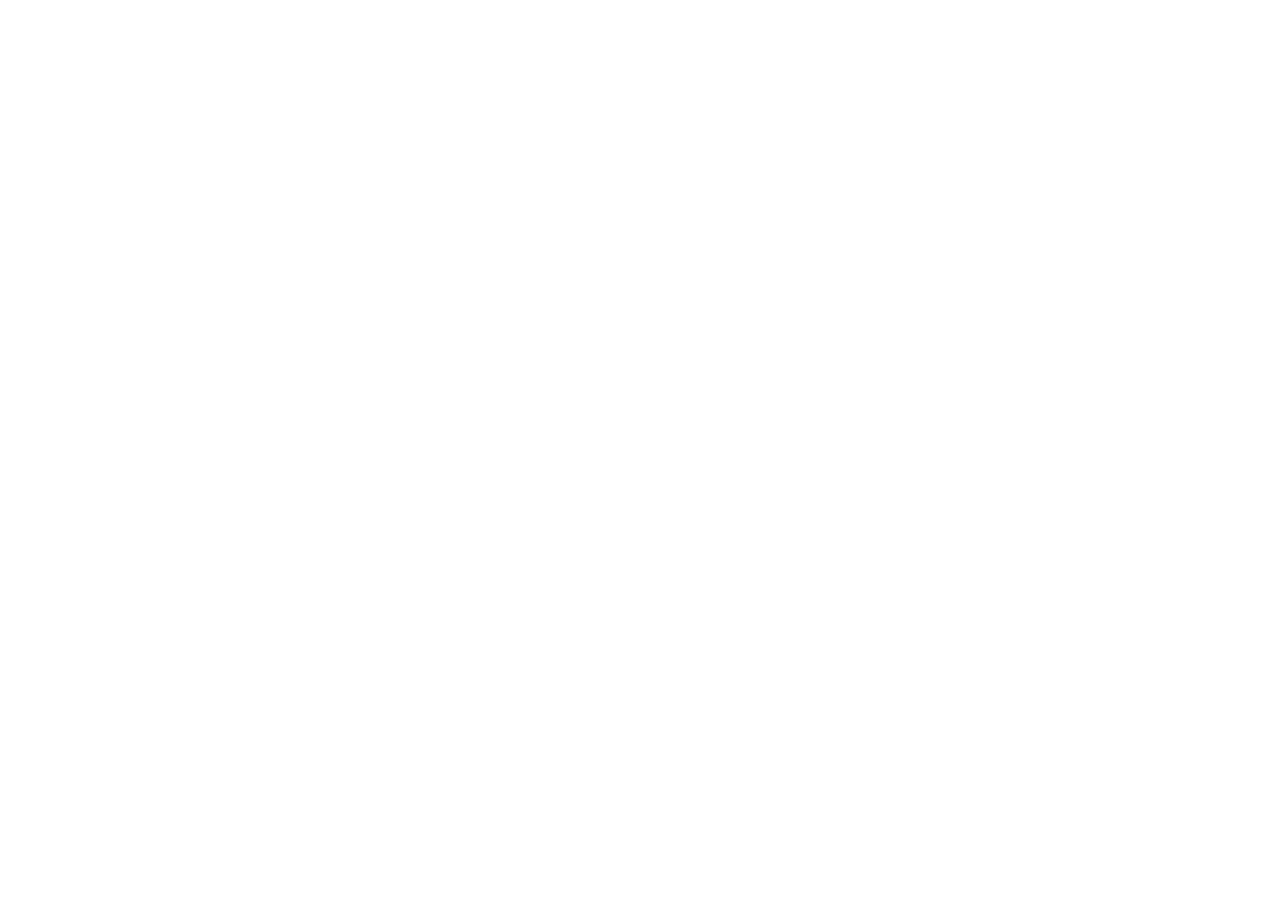
==== favorite.html @ cdba582a "sec" ====
<!DOCTYPE html>
<html lang="en">
<head>
    <meta charset="UTF-8">
    <meta name="viewport" content="width=device-width, initial-scale=1.0">
    <title>Document</title>
    <link rel="stylesheet" href="./assets/css/style.css">
</head>
<body>
    
</body>
</html>
---- assets/css/style.css ----
* {
  margin: 0;
  padding: 0;
  box-sizing: border-box;
}

.container {
  max-width: 1200px;
  width: 100%;
  margin: auto;
  padding: 0 32px;
}

body {
  font-family: "Poppins", sans-serif;
}

.Adddiv {
  width: 100%;
  background-color: deeppink;
  height: 100vh;
  display: flex;
  justify-content: center;
  align-items: center;
}
.Adddiv form {
  width: 40%;
  padding: 100px;
  display: flex;
  margin: auto;
  color: white;
  background-color: mediumorchid;
  flex-direction: column;
  gap: 20px;
}
.Adddiv form input[type=file]::file-selector-button {
  width: 100px;
  background-color: darkorchid;
  padding: 10px;
  color: white;
}
.Adddiv form #addbtn {
  width: 100px;
  padding: 10px;
  background-color: deeppink;
  cursor: pointer;
}
.Adddiv form input[type=text] {
  padding: 10px;
}

nav {
  width: 100%;
  position: fixed;
  z-index: 1000;
}
nav .navbar-1 {
  display: flex;
  justify-content: center;
  align-items: center;
  justify-content: space-between;
  color: white;
  padding: 10px 0;
}
nav .navbar-1 ul {
  display: flex;
  justify-content: center;
  align-items: center;
  list-style: none;
  width: 100px;
  justify-content: space-between;
}
nav .navbar-1 ul li {
  font-size: 11px;
  cursor: pointer;
}
nav .navbar-1 .nav {
  width: 230px;
  display: flex;
  justify-content: center;
  align-items: center;
  justify-content: space-between;
}
nav .navbar-1 .nav i {
  display: none;
}
nav .navbar-1 .nav p {
  font-size: 13px;
  transition: all 0.5s ease;
}
nav .navbar-1 .nav p:hover {
  color: orange;
  cursor: pointer;
}
nav .navbar-2 {
  width: 100%;
  display: flex;
  justify-content: space-between;
  color: white;
  padding: 20px 0;
}
nav .navbar-2 ul {
  width: 600px;
  list-style: none;
  display: flex;
  justify-content: center;
  align-items: center;
  justify-content: space-between;
}
nav .navbar-2 ul li {
  font-size: 12px;
  cursor: pointer;
  position: relative;
}
nav .navbar-2 ul li:hover .drop {
  display: block;
}
nav .navbar-2 ul li .drop {
  width: 200px;
  background-color: white;
  gap: 20px;
  padding: 10px;
  position: absolute;
  display: none;
  top: 40px;
}
nav .navbar-2 ul li .drop a {
  color: black;
  text-decoration: none;
  display: block;
  padding: 10px 0;
}
nav .navbar-2 i {
  font-size: 30px;
  display: none;
}

.click {
  width: 100%;
  height: 100vh;
  background-color: rgba(0, 0, 0, 0.6);
  position: fixed;
  top: 0;
  left: 0;
  z-index: 2000;
  display: flex;
  justify-content: space-between;
}
.click .menu {
  width: 300px;
  background-color: black;
}
.click .menu ul {
  display: flex;
  flex-direction: column;
  gap: 30px;
  list-style: none;
  padding: 20px;
  cursor: pointer;
}
.click .menu ul li {
  color: white;
  font-size: 13px;
}
.click i {
  font-size: 30px;
  color: white;
  padding: 20px;
}

header {
  width: 100%;
  background-image: linear-gradient(rgba(0, 0, 0, 0.6), rgba(0, 0, 0, 0.6)), url("https://preview.colorlib.com/theme/security/img/header-bg.jpg.webp");
  background-size: cover;
  background-position: center;
}
header .head-all {
  width: 100%;
  padding: 200px 0;
}
header .head-all .head {
  width: 70%;
  color: white;
  display: flex;
  flex-direction: column;
  gap: 20px;
}
header .head-all .head h1 {
  font-size: 50px;
}
header .head-all .head #headbtn {
  width: 200px;
  padding: 15px;
  background-color: gold;
  border: none;
  color: white;
  transition: all 0.5s ease;
  margin-top: 20px;
}
header .head-all .head #headbtn:hover {
  color: gold;
  background-color: black;
  border: 2px solid;
  cursor: pointer;
}
header .head-all .head h6 {
  font-size: 15px;
}

.image {
  width: 100%;
}
.image .image-all {
  width: 100%;
  display: flex;
  justify-content: center;
  align-items: center;
  flex-direction: column;
  padding: 100px 0;
  gap: 50px;
}
.image .image-all .image-head {
  text-align: center;
  display: flex;
  flex-direction: column;
  gap: 20px;
}
.image .image-all .image-head h2 {
  font-size: 40px;
}
.image .image-all .image-head p {
  color: grey;
  font-size: 15px;
}
.image .image-all .image1 {
  width: 100%;
  display: flex;
  justify-content: center;
  align-items: center;
  justify-content: space-between;
}
.image .image-all .image1 .img3 {
  width: 31%;
  transition: all 0.5s ease;
}
.image .image-all .image1 .img3:hover {
  background-color: gold;
}
.image .image-all .image1 .img3:hover p {
  color: black;
}
.image .image-all .image1 .img3 .img {
  width: 100%;
  padding: 20px;
}
.image .image-all .image1 .img3 .img img {
  width: 100%;
}
.image .image-all .image1 .img3 .img-text {
  width: 100%;
  display: flex;
  flex-direction: column;
  gap: 20px;
  padding: 20px;
  cursor: pointer;
}
.image .image-all .image1 .img3 .img-text:hover p {
  color: black;
}
.image .image-all .image1 .img3 .img-text h5 {
  font-size: 18px;
}
.image .image-all .image1 .img3 .img-text p {
  font-size: 17px;
  color: grey;
}
.image .image-all .image1 .img3 .img-text button {
  width: 100px;
  padding: 10px;
  background-color: gold;
  color: white;
  border: none;
  font-size: 18px;
  cursor: pointer;
  transition: all 0.5s ease;
}
.image .image-all .image1 .img3 .img-text button:hover {
  background-color: black;
  color: gold;
}

.some {
  width: 100%;
}
.some .some-all {
  width: 100%;
  display: flex;
  justify-content: center;
  align-items: center;
  flex-direction: column;
  gap: 50px;
  padding: 100px 0;
}
.some .some-all .some-head {
  text-align: center;
  text-align: center;
  display: flex;
  flex-direction: column;
  gap: 20px;
}
.some .some-all .some-head h2 {
  font-size: 40px;
}
.some .some-all .some-head p {
  color: grey;
  font-size: 15px;
}
.some .some-all .some-text {
  width: 100%;
  display: flex;
  justify-content: center;
  align-items: center;
  flex-wrap: wrap;
  gap: 55px;
}
.some .some-all .some-text .some6 {
  width: 30%;
  display: flex;
  flex-direction: column;
  gap: 20px;
  padding: 30px 50px;
  cursor: pointer;
  transition: all 0.5s ease;
}
.some .some-all .some-text .some6:hover {
  background-color: gold;
}
.some .some-all .some-text .some6:hover p {
  color: black;
}
.some .some-all .some-text .some6 .icon-text {
  width: 100%;
  display: flex;
  align-items: center;
  gap: 20px;
}
.some .some-all .some-text .some6 .icon-text i {
  font-size: 25px;
}
.some .some-all .some-text .some6 .icon-text h3 {
  font-size: 19px;
}
.some .some-all .some-text .some6 p {
  color: grey;
  font-size: 16px;
}

.blog {
  width: 100%;
}
.blog .blog-all {
  width: 100%;
  display: flex;
  justify-content: center;
  align-items: center;
  flex-direction: column;
  gap: 50px;
  padding: 100px 0;
}
.blog .blog-all .blog-head {
  width: 70%;
  text-align: center;
  display: flex;
  flex-direction: column;
  gap: 20px;
}
.blog .blog-all .blog-head h2 {
  font-size: 40px;
}
.blog .blog-all .blog-head p {
  color: grey;
  font-size: 15px;
}
.blog .blog-all .blog-image {
  width: 100%;
  display: flex;
  justify-content: center;
  align-items: center;
  justify-content: space-between;
}
.blog .blog-all .blog-image .blog4 {
  width: 23%;
}
.blog .blog-all .blog-image .blog4:hover img {
  transform: scale(1.1);
  transition: all 0.5s ease;
}
.blog .blog-all .blog-image .blog4:hover .b-text h3 {
  color: gold;
  transition: all 0.5s ease;
}
.blog .blog-all .blog-image .blog4 .b-img {
  width: 100%;
  overflow: hidden;
}
.blog .blog-all .blog-image .blog4 .b-img img {
  width: 100%;
}
.blog .blog-all .blog-image .blog4 .b-text {
  width: 100%;
  display: flex;
  flex-direction: column;
  gap: 20px;
  cursor: pointer;
}
.blog .blog-all .blog-image .blog4 .b-text h3 {
  font-size: 18px;
}
.blog .blog-all .blog-image .blog4 .b-text p {
  font-size: 16px;
  color: grey;
}
.blog .blog-all .blog-image .blog4 .b-text #p {
  width: 100px;
  background-color: black;
  padding: 4px;
  font-size: 15px;
  margin-top: 20px;
}
.blog .blog-all .blog-image .blog4 .b-text .like {
  width: 100%;
  display: flex;
  justify-content: center;
  align-items: center;
  justify-content: space-between;
  color: grey;
  font-size: 15px;
}

footer {
  width: 100%;
  background-color: black;
}
footer .footer-all {
  width: 100%;
  display: flex;
  justify-content: center;
  align-items: center;
  justify-content: space-between;
  padding: 100px 0;
}
footer .footer-all .about {
  width: 40%;
  display: flex;
  flex-direction: column;
  gap: 20px;
}
footer .footer-all .about h4 {
  color: white;
  font-size: 18px;
}
footer .footer-all .about p {
  color: grey;
  font-size: 15px;
}
footer .footer-all .about .end {
  width: 100%;
  display: flex;
  gap: 3px;
}
footer .footer-all .about .end #c,
footer .footer-all .about .end i {
  color: gold;
}
footer .footer-all .new {
  width: 30%;
  display: flex;
  flex-direction: column;
  gap: 20px;
}
footer .footer-all .new h4 {
  color: white;
  font-size: 18px;
  margin-top: -40px;
}
footer .footer-all .new p {
  color: grey;
  font-size: 15px;
}
footer .footer-all .new input {
  width: 100%;
  padding: 10px;
}
footer .footer-all .follow {
  width: 14%;
  display: flex;
  flex-direction: column;
  gap: 20px;
}
footer .footer-all .follow h4 {
  color: white;
  font-size: 18px;
  margin-top: -60px;
}
footer .footer-all .follow p {
  color: grey;
  font-size: 15px;
}
footer .footer-all .follow ul {
  width: 100%;
  list-style: none;
  display: flex;
  gap: 20px;
}
footer .footer-all .follow ul li {
  color: grey;
}
footer .footer-all .follow ul li:hover {
  color: gold;
  transition: all 0.5s ease;
}

@media screen and (max-width: 990px) {
  nav {
    width: 100%;
  }
  nav .container {
    max-width: 800px;
  }
  nav .container .navbar-2 {
    flex-direction: column;
    padding-bottom: 20px;
  }
  header {
    width: 100%;
  }
  header .container {
    max-width: 800px;
  }
  header .container .head-all .head {
    width: 100%;
  }
  .image {
    width: 100%;
  }
  .image .container {
    max-width: 800px;
  }
  .image .container .image-all {
    width: 100%;
  }
  .image .container .image-all .image1 {
    flex-direction: column;
    gap: 30px;
  }
  .image .container .image-all .image1 .img3 {
    width: 100%;
  }
  .image .container .image-all .image1 .img3 .img-text {
    text-align: center;
  }
  .some {
    width: 100%;
  }
  .some .container {
    max-width: 800px;
  }
  .some .container .some-all {
    width: 100%;
  }
  .some .container .some-all .some-head {
    width: 60%;
  }
  .some .container .some-all .some-text {
    width: 100%;
  }
  .some .container .some-all .some-text .some6 {
    width: 46%;
  }
  .blog {
    width: 100%;
  }
  .blog .container {
    max-width: 800px;
  }
  .blog .container .blog-all {
    width: 100%;
  }
  .blog .container .blog-all .blog-head {
    width: 90%;
  }
  .blog .container .blog-all .blog-image {
    width: 100%;
    flex-wrap: wrap;
    gap: 20px;
  }
  .blog .container .blog-all .blog-image .blog4 {
    width: 48%;
  }
  footer {
    width: 100%;
  }
  footer .container {
    max-width: 800px;
  }
  footer .container .footer-all {
    width: 100%;
    flex-wrap: wrap;
    gap: 30px;
  }
  footer .container .footer-all .about {
    width: 45%;
  }
  footer .container .footer-all .new {
    width: 45%;
  }
  footer .container .footer-all .follow {
    width: 50%;
  }
  footer .container .footer-all .follow h4 {
    margin-top: 0;
  }
}
@media screen and (max-width: 960px) {
  nav {
    width: 100%;
  }
  nav .container .navbar-2 {
    flex-direction: row;
    justify-content: space-between;
  }
  nav .container .navbar-2 ul {
    display: none;
  }
  nav .container .navbar-2 i {
    display: flex;
  }
}
@media screen and (max-width: 768px) {
  nav {
    width: 100%;
  }
  nav .container {
    max-width: 600px;
  }
  nav .container .navbar-1 .nav {
    width: 120px;
  }
  nav .container .navbar-1 .nav #tel {
    display: none;
  }
  nav .container .navbar-1 .nav i {
    display: block;
    font-size: 13px;
  }
  header {
    width: 100%;
  }
  header .container {
    max-width: 600px;
  }
  header .container .head-all .head {
    width: 100%;
  }
  .image {
    width: 100%;
  }
  .image .container {
    max-width: 800px;
  }
  .image .container .image-all {
    width: 100%;
  }
  .image .container .image-all .image1 {
    flex-direction: column;
    gap: 30px;
  }
  .image .container .image-all .image1 .img3 {
    width: 75%;
  }
  .image .container .image-all .image1 .img3 .img-text {
    text-align: center;
  }
  .some {
    width: 100%;
  }
  .some .container {
    max-width: 800px;
  }
  .some .container .some-all {
    width: 100%;
  }
  .some .container .some-all .some-head {
    width: 60%;
  }
  .some .container .some-all .some-text {
    width: 100%;
  }
  .some .container .some-all .some-text .some6 {
    width: 80%;
    padding: 50px 30px;
  }
  .blog {
    width: 100%;
  }
  .blog .container {
    max-width: 800px;
  }
  .blog .container .blog-all {
    width: 100%;
  }
  .blog .container .blog-all .blog-head {
    width: 90%;
  }
  .blog .container .blog-all .blog-image {
    width: 100%;
    flex-direction: column;
    gap: 30px;
  }
  .blog .container .blog-all .blog-image .blog4 {
    width: 80%;
  }
  footer {
    width: 100%;
  }
  footer .container {
    max-width: 600px;
  }
  footer .container .footer-all {
    width: 100%;
    flex-wrap: wrap;
    gap: 30px;
  }
  footer .container .footer-all .about {
    width: 45%;
  }
  footer .container .footer-all .new {
    width: 45%;
  }
  footer .container .footer-all .follow {
    width: 50%;
  }
  footer .container .footer-all .follow h4 {
    margin-top: 0;
  }
}
@media screen and (max-width: 576px) {
  nav {
    width: 100%;
  }
  nav .container {
    padding: 0 20px;
  }
  header {
    width: 100%;
  }
  header .container {
    padding: 0 20px;
  }
  header .container .head-all {
    width: 100%;
  }
  header .container .head-all .head {
    width: 100%;
  }
  .image {
    width: 100%;
  }
  .image .container {
    padding: 0 20px;
  }
  .image .container .image-all {
    width: 100%;
  }
  .image .container .image-all .image1 {
    flex-direction: column;
    gap: 30px;
  }
  .image .container .image-all .image1 .img3 {
    width: 100%;
  }
  .image .container .image-all .image1 .img3 .img-text {
    text-align: center;
  }
  .some {
    width: 100%;
  }
  .some .container {
    padding: 0 20px;
  }
  .some .container .some-all {
    width: 100%;
  }
  .some .container .some-all .some-head {
    width: 60%;
  }
  .some .container .some-all .some-text {
    width: 100%;
  }
  .some .container .some-all .some-text .some6 {
    width: 100%;
    padding: 50px 30px;
  }
  .blog {
    width: 100%;
  }
  .blog .container {
    padding: 0 20px;
  }
  .blog .container .blog-all {
    width: 100%;
  }
  .blog .container .blog-all .blog-head {
    width: 90%;
  }
  .blog .container .blog-all .blog-image {
    width: 100%;
    flex-direction: column;
    gap: 30px;
  }
  .blog .container .blog-all .blog-image .blog4 {
    width: 100%;
  }
  footer {
    width: 100%;
  }
  footer .container {
    padding: 0 20px;
  }
  footer .container .footer-all {
    width: 100%;
    flex-direction: column;
    gap: 30px;
  }
  footer .container .footer-all .about {
    width: 100%;
  }
  footer .container .footer-all .new {
    width: 100%;
  }
  footer .container .footer-all .new h4 {
    margin-top: 0;
  }
  footer .container .footer-all .follow {
    width: 100%;
  }
  footer .container .footer-all .follow h4 {
    margin-top: 0;
  }
}/*# sourceMappingURL=style.css.map */
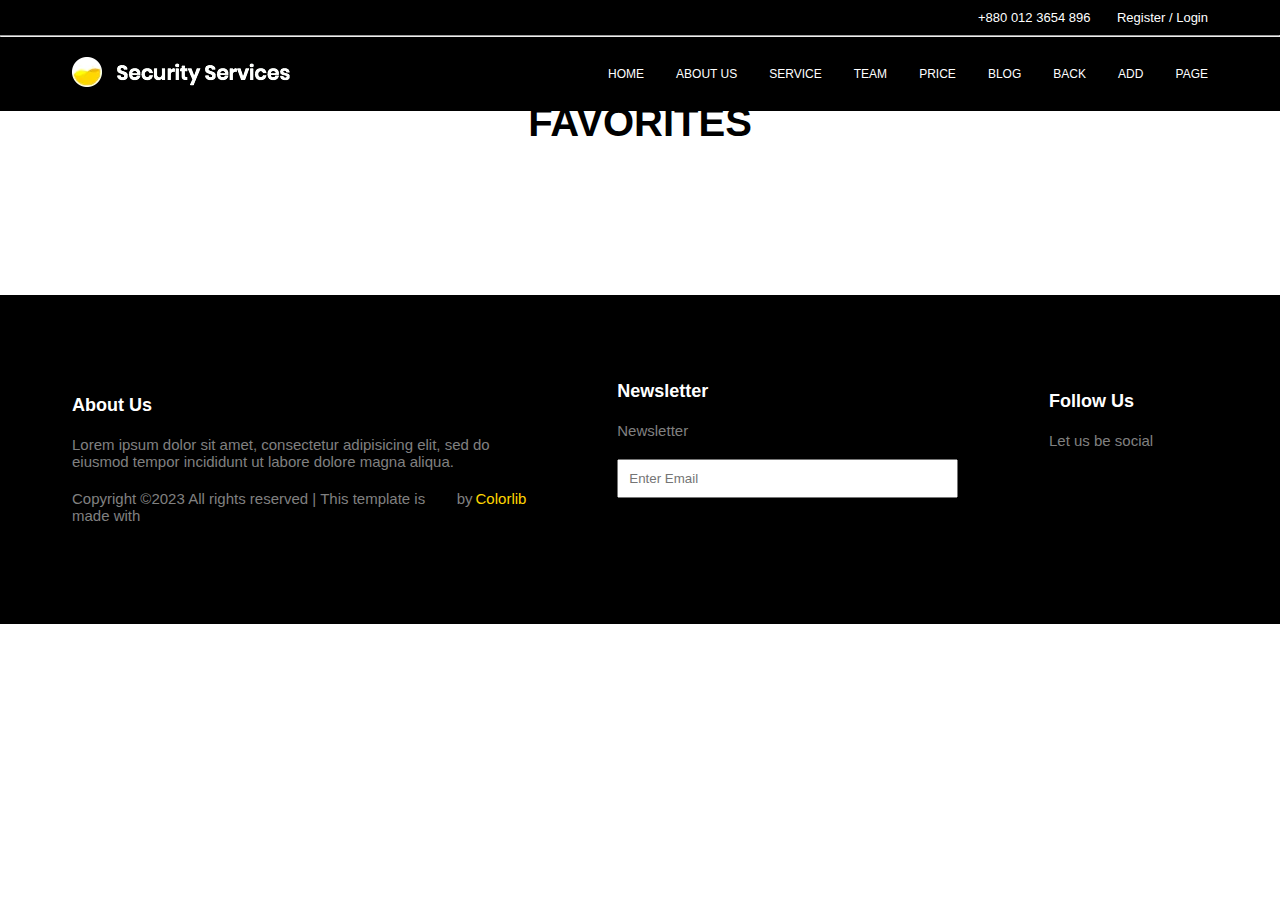
==== commit b2071475: "securityy" ====
--- a/favorite.html
+++ b/favorite.html
@@ -7,6 +7,96 @@
     <link rel="stylesheet" href="./assets/css/style.css">
 </head>
 <body>
+    <nav style="background-color: black;">
+        <div class="container">
+            <div class="navbar-1">
+                <ul>
+                    <li><i class="bi bi-facebook"></i></li>
+                    <li><i class="bi bi-twitter"></i></li>
+                    <li><i class="bi bi-globe"></i></li>
+                    <i class="bi bi-alphabet-uppercase"></i>
+                </ul>
+                <div class="nav">
+                    <i class="bi bi-telephone-fill"></i>
+                    <p id="tel">+880 012 3654 896 </p>
+                    <p>Register / Login</p>
+                </div>
+            </div>
+        </div>
+            <hr>
+            <div class="container">
+            <div class="navbar-2">
+                <div class="logo">
+                    <img src="./assets/images/logo1.webp" alt="">
+                </div>
+                <ul>
+                    <li>HOME</li>
+                    <li>ABOUT US</li>
+                    <li>SERVICE</li>
+                    <li>TEAM</li>
+                    <li>PRICE</li>
+                    <li>BLOG</li>
+                    <li id="back">BACK</li>
+                    <li>ADD</li>
+                    <li>
+                        <p>PAGE</p>
+                        <div class="drop">
+                            <a href="">BLOG SINGLE"</a>
+                            <a href="">ELEMENTS</a>
+                        </div>
+                    </li>
+                </ul>
+                <i id="m-icon" class="bi bi-list"></i>
+            </div>
+        </div>
+    </nav>
     
+    <section class="image">
+        <div class="container">
+            <div class="image-all">
+                <div class="image-head">
+                    <h2>FAVORITES</h2>
+                    
+                </div>
+                <div class="image1">
+                   
+                </div>
+            </div>
+        </div>
+    </section>
+
+    <footer>
+        <div class="container">
+            <div class="footer-all">
+                <div class="about">
+                    <h4>About Us</h4>
+                    <p>Lorem ipsum dolor sit amet, consectetur adipisicing elit, sed do eiusmod tempor incididunt ut
+                        labore dolore magna aliqua.</p>
+                    <div class="end">
+                        <p>Copyright ©2023 All rights reserved | This template is made with</p>
+                        <i class="bi bi-heart"></i>
+                        <p>by</p>
+                        <p id="c">Colorlib</p>
+                    </div>
+                </div>
+                <div class="new">
+                    <h4>Newsletter</h4>
+                    <p>Newsletter</p>
+                    <input type="text" placeholder="Enter Email">
+                </div>
+                <div class="follow">
+                    <h4>Follow Us</h4>
+                    <p>Let us be social</p>
+                    <ul>
+                        <li><i class="bi bi-facebook"></i></li>
+                        <li><i class="bi bi-twitter"></i></li>
+                        <li><i class="bi bi-globe"></i></li>
+                        <li><i class="bi bi-alphabet-uppercase"></i></li>
+                    </ul>
+                </div>
+            </div>
+        </div>
+    </footer>
+    <script src="./assets/JS/favorite.js"></script>
 </body>
 </html>--- a/assets/css/style.css
+++ b/assets/css/style.css
@@ -13,6 +13,37 @@
 
 body {
   font-family: "Poppins", sans-serif;
+}
+
+.update {
+  width: 100%;
+  background-color: bisque;
+  height: 100vh;
+  display: flex;
+  justify-content: center;
+  align-items: center;
+}
+.update form {
+  margin: auto;
+  padding: 100px 20px;
+  width: 40%;
+  display: flex;
+  justify-content: center;
+  flex-direction: column;
+  gap: 20px;
+  background-color: darkslategrey;
+  color: white;
+  font-size: 20px;
+}
+.update form input {
+  width: 80%;
+  padding: 10px 0;
+}
+.update form #submit {
+  width: 100px;
+  padding: 10px 0;
+  background-color: bisque;
+  cursor: pointer;
 }
 
 .Adddiv {
@@ -196,11 +227,11 @@
   color: white;
   transition: all 0.5s ease;
   margin-top: 20px;
+  border: 2px solid gold;
 }
 header .head-all .head #headbtn:hover {
   color: gold;
   background-color: black;
-  border: 2px solid;
   cursor: pointer;
 }
 header .head-all .head h6 {
@@ -237,11 +268,14 @@
   display: flex;
   justify-content: center;
   align-items: center;
-  justify-content: space-between;
+  flex-wrap: wrap;
+  gap: 20px;
 }
 .image .image-all .image1 .img3 {
   width: 31%;
   transition: all 0.5s ease;
+  padding: 10px 10px;
+  font-size: 20px;
 }
 .image .image-all .image1 .img3:hover {
   background-color: gold;
@@ -275,7 +309,7 @@
   color: grey;
 }
 .image .image-all .image1 .img3 .img-text button {
-  width: 100px;
+  width: 80px;
   padding: 10px;
   background-color: gold;
   color: white;
@@ -287,6 +321,13 @@
 .image .image-all .image1 .img3 .img-text button:hover {
   background-color: black;
   color: gold;
+}
+.image .image-all #load {
+  width: 100px;
+  background-color: gold;
+  padding: 10px 0;
+  cursor: pointer;
+  border: none;
 }
 
 .some {
